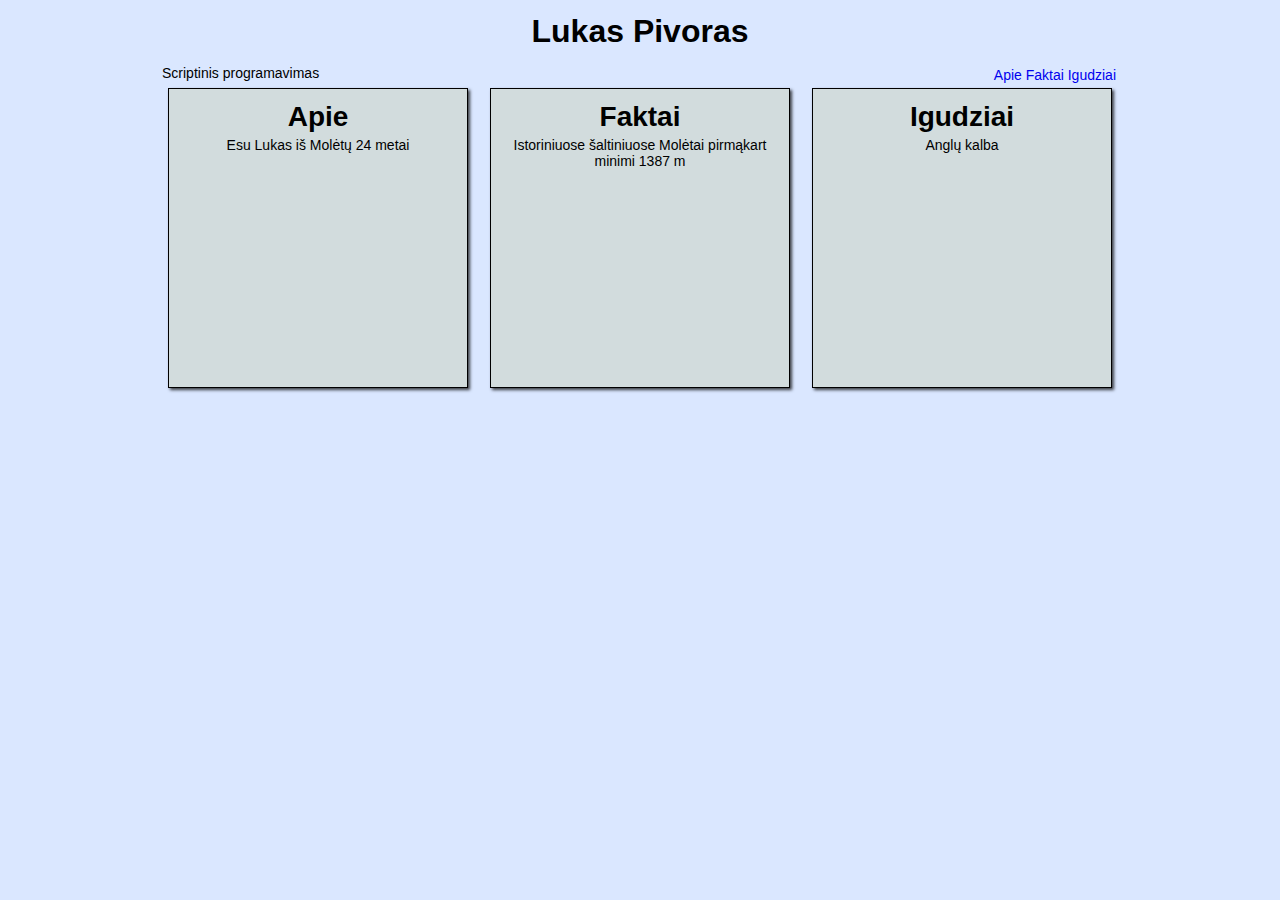
==== 9Laboratorinis.html @ 004b37c3 "9 Laboratorinis padarytas" ====
<!DOCTYPE html>
<html lang="lt">
  <head>
    <meta charset="UTF-8" />
    <meta name="viewport" content="width=device-width, initial-scale=1.0" />
    <meta http-equiv="X-UA-Compatible" content="ie=edge" />
    <link rel="stylesheet" href="styles.css" />
    <title>9 Laboratorinis darbas</title>
  </head>

  <!-- Lukas -->
  <body>
    <h1 class="center">Lukas Pivoras</h1>
    <div class="main">
      <div class="sulyg">
        <p>Scriptinis programavimas</p>
        <div>
          <a href="#apie">Apie</a>
          <a href="#faktai">Faktai</a>
          <a href="#igudziai">Igudziai</a>
        </div>
      </div>

      <div class="flex-container">
        <div>
          <h1 class="text" , id="apie">Apie</h1>
          <div>
            <p class="text">Esu Lukas iš Molėtų 24 metai</p>
          </div>
        </div>
        <div>
          <h1 class="text" , id="faktai">Faktai</h1>
          <div>
            <p class="text">
              Istoriniuose šaltiniuose Molėtai pirmąkart minimi 1387 m
            </p>
          </div>
        </div>
        <div>
          <h1 class="text" , id="igudziai">Igudziai</h1>
          <div>
            <p class="text">Anglų kalba</p>
          </div>
        </div>
      </div>
    </div>
  </body>
</html>
---- styles.css ----
* {
  margin: 0;
  padding: 0;
  box-sizing: border-box;
}
.main {
  max-width: 1000px;
  margin: auto;
}
body {
  background-color: rgb(218, 231, 255);
  font-family: "Raleway", sans-serif;
}
ul {
  display: inline;
  text-align: right;
}
.text {
  text-align: center;
}
.center {
  text-align: center;
}
.sulyg {
  display: flex;
  justify-content: space-between;
  flex-wrap: wrap;
  padding: 0 20px;
}
a {
  text-decoration: none;
}
div {
  padding: 1px;
  margin: 1px;
  font-size: 14px;
}
.flex-container {
  display: flex;
  gap: 20px;
  flex-direction: row;
  height: 100%;
  flex-wrap: wrap;
  justify-content: center;
  font-size: 14px;
}

.flex-container > div {
  background-color: rgb(210, 220, 221);
  margin: 1px;
  padding: 10px;
  border: 1px solid black;
  font-size: 14px;
  text-align: center;
  width: 300px;
  height: 300px;
  box-shadow: 2px 2px 3px 0px rgba(0, 0, 0, 0.74);
  -webkit-box-shadow: 2px 2px 3px 0px rgba(0, 0, 0, 0.74);
  -moz-box-shadow: 2px 2px 3px 0px rgba(0, 0, 0, 0.74);
}

h1 {
  text-align: justify;
  margin: 1%;
}
@media screen and (max-width: 620px) {
  .sulyg {
    align-items: center;
    flex-direction: column;
  }
}
@media screen and (max-width: 950px) {
  .main {
    max-width: 670px;
  }
}
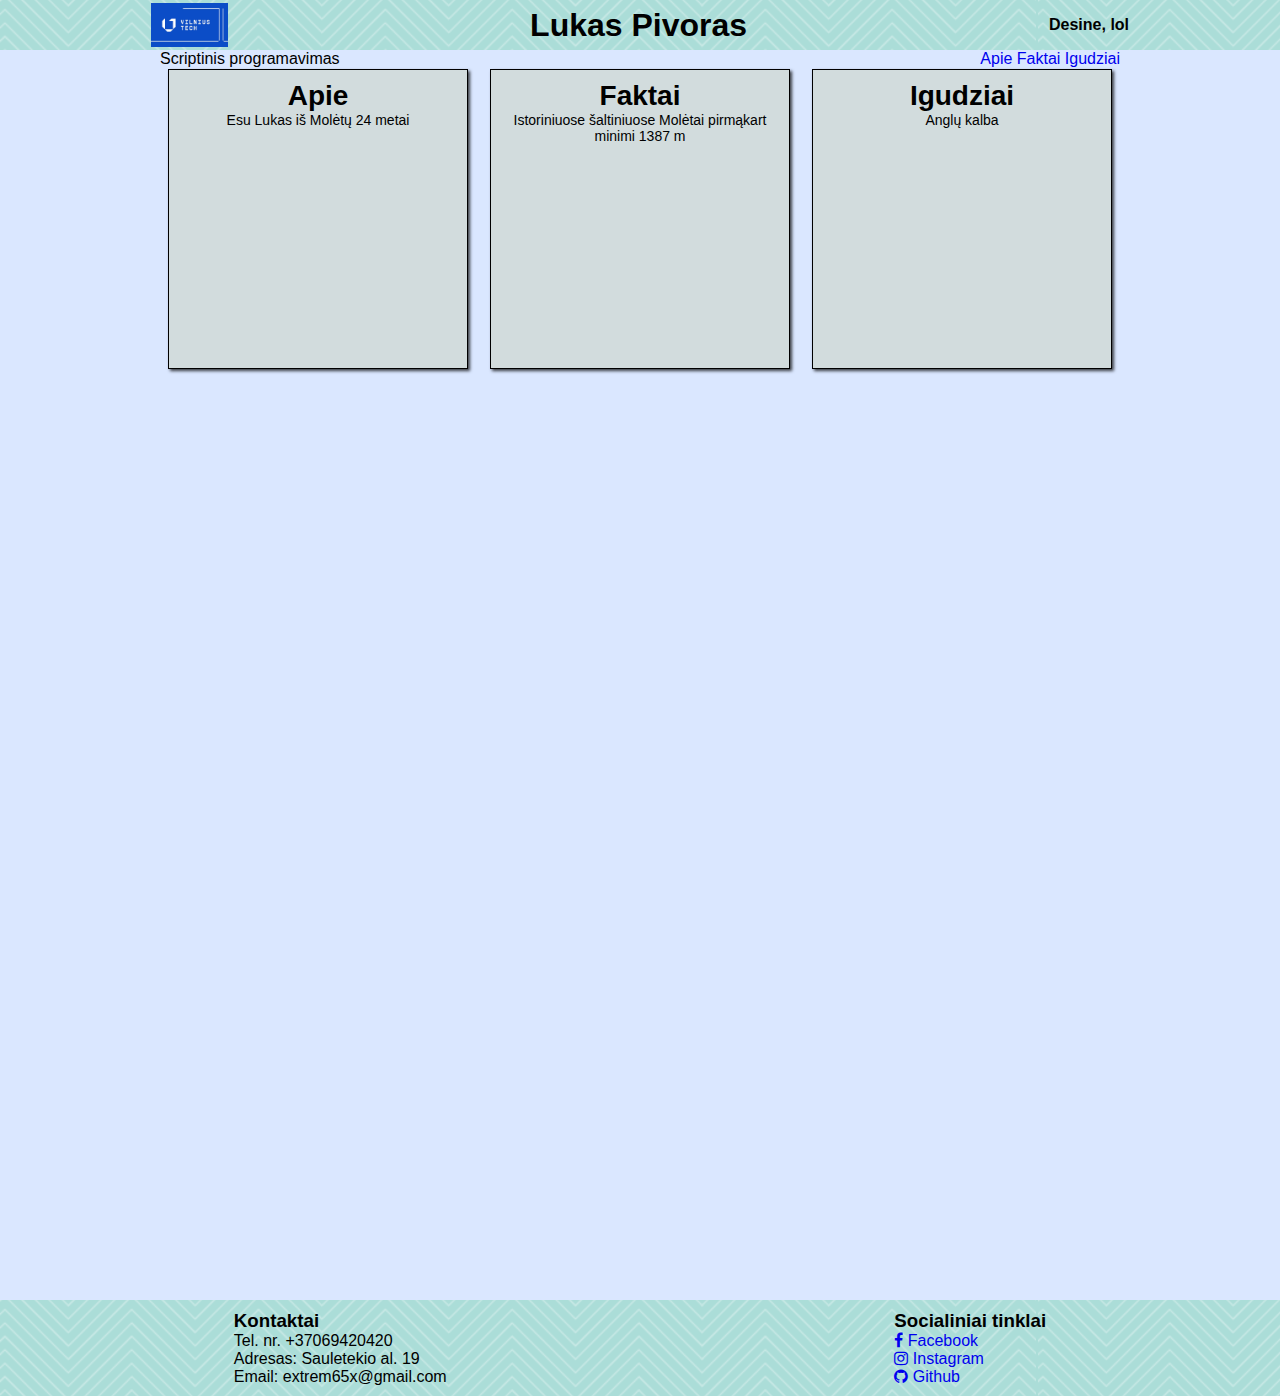
==== commit 6d89a17e: "10 Laboratorinis" ====
--- a/9Laboratorinis.html
+++ b/9Laboratorinis.html
@@ -6,11 +6,22 @@
     <meta http-equiv="X-UA-Compatible" content="ie=edge" />
     <link rel="stylesheet" href="styles.css" />
     <title>9 Laboratorinis darbas</title>
+    <link
+      rel="stylesheet"
+      href="https://cdnjs.cloudflare.com/ajax/libs/font-awesome/4.7.0/css/font-awesome.min.css"
+    />
   </head>
 
   <!-- Lukas -->
   <body>
-    <h1 class="center">Lukas Pivoras</h1>
+    <header>
+      <div class="navbar">
+        <div class="logo"><img src="vgtu.jpg" /></div>
+        <h1 class="center">Lukas Pivoras</h1>
+        <div>Desine, lol</div>
+      </div>
+    </header>
+
     <div class="main">
       <div class="sulyg">
         <p>Scriptinis programavimas</p>
@@ -44,5 +55,26 @@
         </div>
       </div>
     </div>
+
+    <footer>
+      <div>
+        <h3>Kontaktai</h3>
+        <p>Tel. nr. +37069420420</p>
+        <p>Adresas: Sauletekio al. 19</p>
+        <p>Email: extrem65x@gmail.com</p>
+      </div>
+      <div>
+        <h3>Socialiniai tinklai</h3>
+        <a href="https://www.facebook.com/lukas.pivoras">
+          <i class="fa fa-facebook-f"></i> Facebook
+        </a>
+        <a href="https://www.instagram.com/1337madcat/"
+          ><i class="fa fa-instagram"></i> Instagram</a
+        >
+        <a href="https://github.com/Madcat1337/Scriptinis-HTML-CSS-JAVA"
+          ><i class="fa fa-github"></i> Github</a
+        >
+      </div>
+    </footer>
   </body>
 </html>
--- a/styles.css
+++ b/styles.css
@@ -5,11 +5,29 @@
 }
 .main {
   max-width: 1000px;
+  min-height: 1250px;
   margin: auto;
 }
 body {
   background-color: rgb(218, 231, 255);
   font-family: "Raleway", sans-serif;
+}
+.navbar {
+  display: flex;
+  justify-content: space-around;
+  background-image: url(zigzag.png);
+  align-items: center;
+  width: 100%;
+  font-weight: bold;
+  height: 50px;
+}
+.logo {
+  height: 90%;
+  /* border: 1px solid black; */
+}
+.logo img {
+  object-fit: contain;
+  height: 100%;
 }
 ul {
   display: inline;
@@ -29,11 +47,6 @@
 }
 a {
   text-decoration: none;
-}
-div {
-  padding: 1px;
-  margin: 1px;
-  font-size: 14px;
 }
 .flex-container {
   display: flex;
@@ -61,11 +74,28 @@
 
 h1 {
   text-align: justify;
-  margin: 1%;
+  /* margin: 1%; */
+}
+footer {
+  display: flex;
+  justify-content: space-around;
+  background-image: url(zigzag.png);
+  align-items: center;
+  width: 100%;
+  padding: 10px;
+}
+footer a {
+  display: block;
+}
+i {
+  font-size: 24px;
 }
 @media screen and (max-width: 620px) {
   .sulyg {
     align-items: center;
+    flex-direction: column;
+  }
+  .navbar {
     flex-direction: column;
   }
 }
